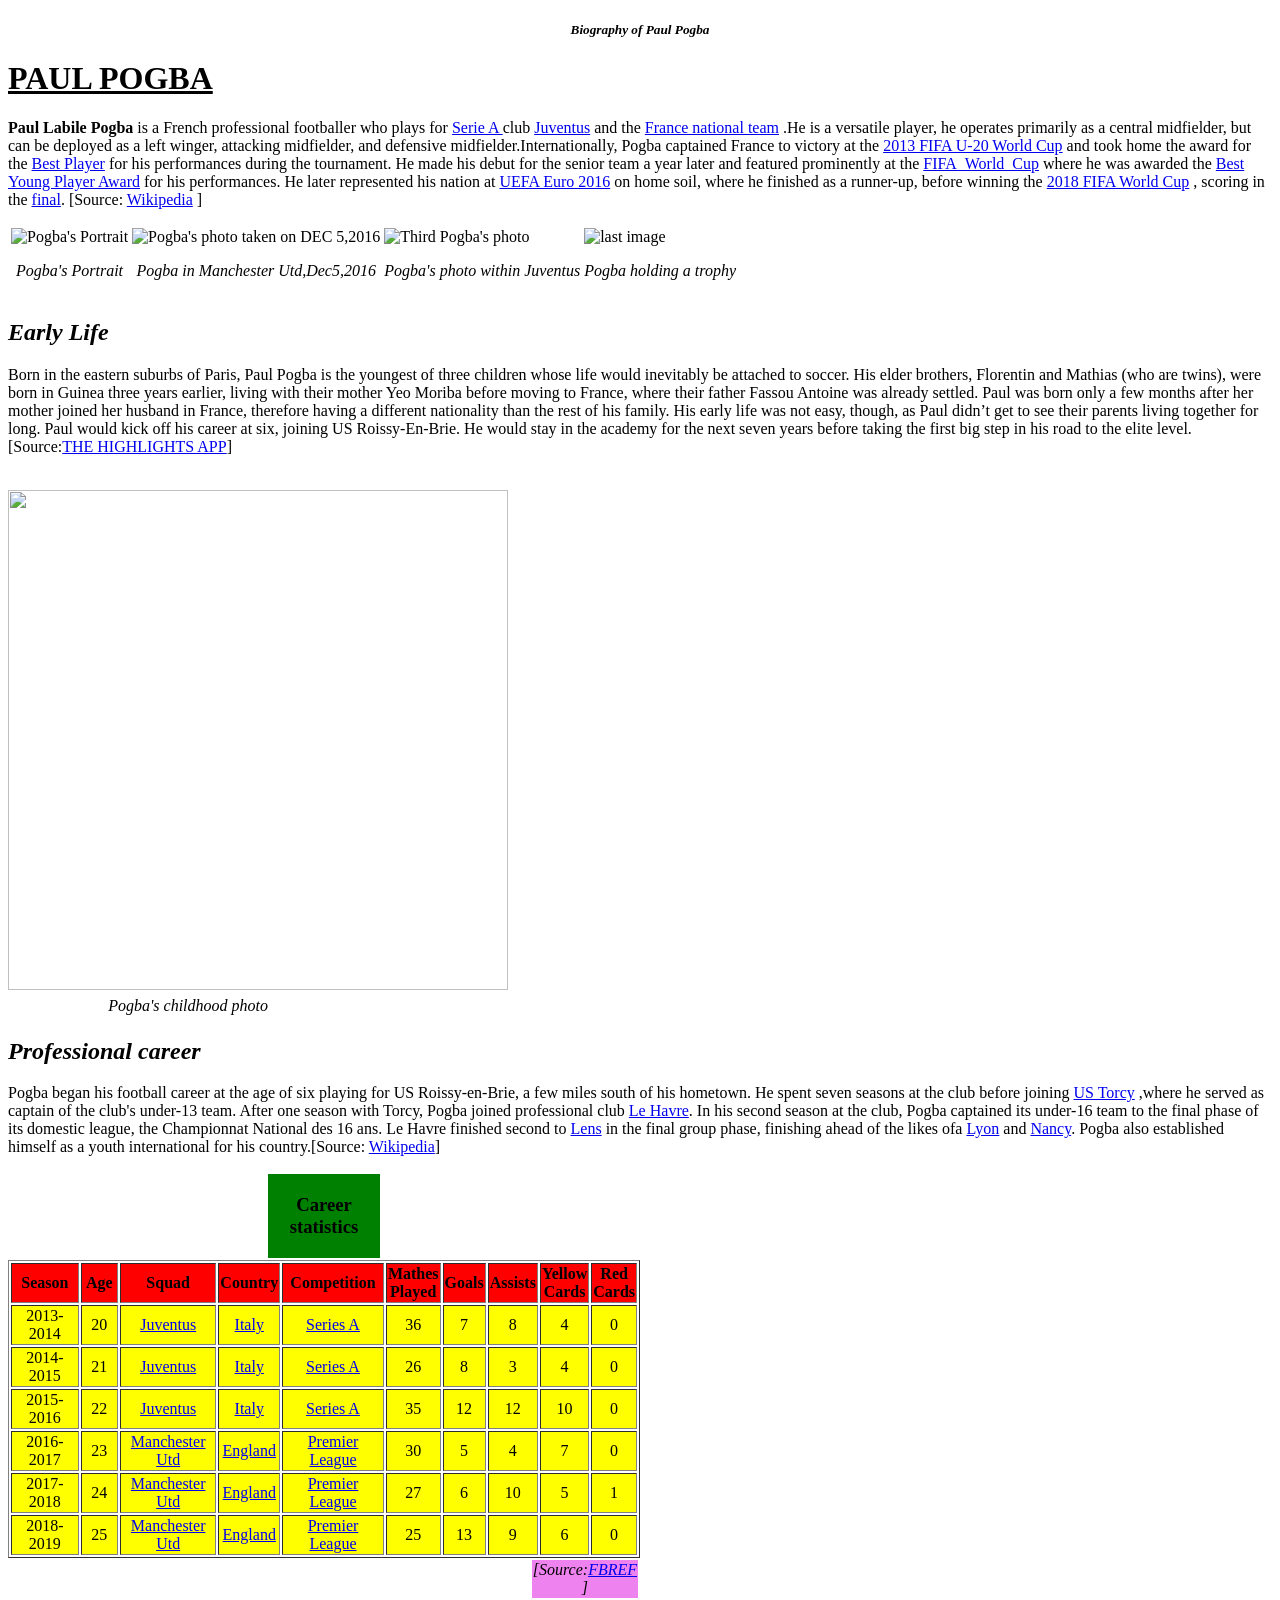
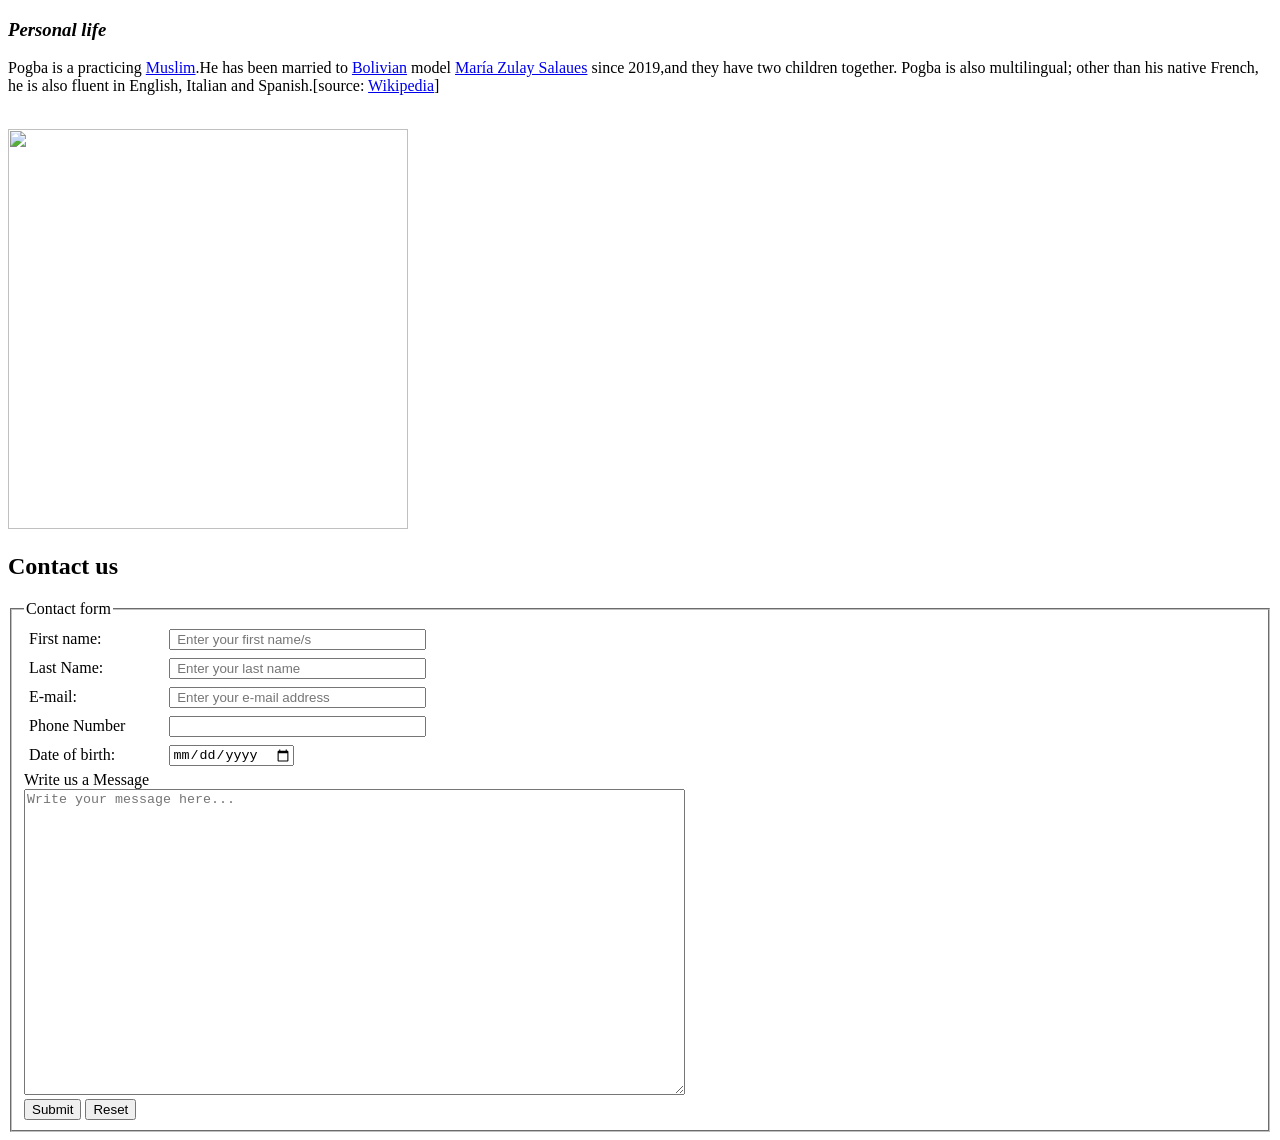
==== index.html @ eec69cef "intialfiles" ====
<!DOCTYPE html>
<html lang="en">
<head>
    <meta charset="UTF-8">
    <meta name="viewport" content="width=device-width, initial-scale=1.0">
    <title>PAUL POGBA</title>
</head>
<h5 align="center"> <em>Biography of Paul Pogba</em></h5>
<body vlink="blue">
    <h1>  <u>PAUL POGBA </u></h1>
    <P> <strong>Paul Labile Pogba</strong>  is a French professional footballer who plays for <a href="https://en.wikipedia.org/wiki/Serie_A">Serie A </a> club <a href="https://en.wikipedia.org/wiki/Juventus_FC">Juventus</a> 
         and the <a href="https://en.wikipedia.org/wiki/France_national_football_team">France national team</a> .He is a versatile player,
         he operates primarily as a central midfielder, but can be deployed as a left winger, 
         attacking midfielder, and defensive midfielder.Internationally, Pogba captained France to victory at the <a href="https://en.wikipedia.org/wiki/2013_FIFA_U-20_World_Cup">2013 FIFA U-20 World Cup</a> and took home the award for the
          <a href="https://en.wikipedia.org/wiki/2013_FIFA_U-20_World_Cup#Awards">Best Player</a> for his performances during the tournament. 

        He made his debut for the senior team a year later and featured prominently at the <a href="https://en.wikipedia.org/wiki/2014_FIFA_World_Cup">FIFA_World_Cup</a> where he was awarded the
          <a href="https://en.wikipedia.org/wiki/2014_FIFA_World_Cup#Best_Young_Player">Best Young Player Award</a> for his performances. He later represented his nation at <a href="https://en.wikipedia.org/wiki/UEFA_Euro_2016">UEFA Euro 2016</a>
           on home soil, where he finished as a runner-up, before winning the <a href="https://en.wikipedia.org/wiki/2018_FIFA_World_Cup">2018 FIFA World Cup</a> , scoring in the  <a href="https://en.wikipedia.org/wiki/2018_FIFA_World_Cup_final">final</a>.
          [Source: <a href="https://en.wikipedia.org/wiki/Paul_Pogba">Wikipedia</a> ]
    </P>

 <table >
     <tr>

          <td ><img src="https://upload.wikimedia.org/wikipedia/commons/c/cc/FRA-ARG_%2811%29_-_Paul_Pogba_%28cropped_2%29.jpg" width="450px" height="500px" alt="Pogba's Portrait"> 
             <br>
             <p align="center"> <em>Pogba's Portrait</em></p>
         </td>

          <td><img src="https://static.independent.co.uk/s3fs-public/thumbnails/image/2016/12/01/15/pogba-world-eleven.jpg" width="350px" height="440px"  alt=" Pogba's photo taken on DEC 5,2016"> 
                <br>
              <p align="center"> <em>Pogba in Manchester Utd,Dec5,2016</em></p>
          </td>
           <td><img src="https://boardroom.tv/wp-content/uploads/2022/06/GettyImages-487643139-e1656105874873-2048x1152.jpg"  width="320px%" height="400px" alt="Third Pogba's photo">
               <br>
              <p align="center"><em>Pogba's photo within Juventus</em></p>
            </td>


            <td><img src="https://www.blamefootball.com/wp-content/uploads/2018/07/RTX6BGT8.jpg" width="300px%"  height="350px" alt="last image">
                <p align="center"><em>Pogba holding a trophy</em></p>
           </td>
       </tr>
   </table>
    <h2> <em>Early Life</em></h2>
    <p> Born in the eastern suburbs of Paris, Paul Pogba is the youngest of three children whose life would inevitably be attached to soccer.
     His elder brothers, Florentin and Mathias (who are twins), were born in Guinea three years earlier, living 
     with their mother Yeo Moriba before moving to France, where their father Fassou Antoine was already settled. 

     Paul was born only a few months after her mother joined her husband in France, therefore having a different nationality than the rest of his family.
     His early life was not easy, though, as Paul didn’t get to see their parents living together for long. Paul would kick off his career at six, joining US Roissy-En-Brie.
      He would stay in the academy for the next seven years before taking the first big step in his road to the elite level.
      <span>[Source:</span><a href="https://www.thehighlightsapp.com/blog/paul-pogba-biography">THE HIGHLIGHTS APP</a>]
    </p>
      <br>
    <img src="https://i.pinimg.com/originals/97/4d/2a/974d2a316eff1d8885188e62dba50ef0.jpg?width=1920" width="500px" height="500px" alt="">
       <br>
   <table width="28%">
     <tbody>
         <tr>
             <td></td>
              <td align="center"><em>Pogba's childhood photo</em> </td>
           </tr>
     </tbody>
   </table>
     


   <h2><em>Professional career </em></h2>
   <P>Pogba began his football career at the age of six playing for US Roissy-en-Brie, a few miles south of his hometown. He spent seven seasons at the club before joining
      <a href="https://en.wikipedia.org/wiki/US_Torcy">US Torcy</a> ,where he served as captain of the club's under-13 team.

     After one season with Torcy, Pogba joined professional club  <a href="https://en.wikipedia.org/wiki/Le_Havre_AC">Le Havre</a>. In his second season at the club,
     Pogba captained its under-16 team to the final phase of its domestic league, the Championnat National des 16 ans. Le Havre finished second to
      <a href="https://en.wikipedia.org/wiki/RC_Lens">Lens</a> in the final group phase, finishing ahead of the likes ofa
      <a href="https://en.wikipedia.org/wiki/Olympique_Lyonnais_Reserves_and_Academy">Lyon</a> and  <a href="https://en.wikipedia.org/wiki/AS_Nancy_Lorraine">Nancy</a>.
       Pogba also established himself as a youth international for his country.[Source: <a href="https://en.wikipedia.org/wiki/Paul_Pogba#Club_career">Wikipedia</a>]
    </P>
<!--I used here a separate table for the topic before using the table for the statistics details-->
    <table width="50%">
        <thead >
            <tr>
                <td width="41%"></td>
                <td align="Center" bgcolor="green"><h3> <strong>Career statistics</strong></h3></td>
                <td width="41%"></td>
            
            </tr>
        </thead>
    </table>
    
    <!-- Statistics details table-->  
   <table border="1" width="50%" height="80%">
    
      <thead bgcolor="Red">
            <tr align="Center" >
              <th title="Season:Winter from August to May and Summer from May to November" width="80px">Season</th>
              <th title="Age at Season Start" width="40px">Age</th>
              <th width="110px">Squad</td>
              <th title="Country of Club"> Country</th>
              <th width="110px">Competition</td>
              <th title="Maches played by the player or squad">Mathes Played</th>
              <th title="Goals scored or Allowed" >Goals</th>
              <th >Assists</th>
              <th>Yellow Cards</th>
              <th>Red Cards</th>
            </tr>
      </thead>
       <tbody bgcolor="Yellow" align="center">
           <tr>
              <td>2013-2014</td>
              <td>20</td>
               <td > <a href="https://fbref.com/en/squads/e0652b02/2013-2014/c11/Juventus-Stats-Serie-A">Juventus</a></td>
               <td><a href="https://fbref.com/en/country/ITA/Italy-Football">Italy</a></td>
               <td > <a href="https://fbref.com/en/comps/11/2013-2014/2013-2014-Serie-A-Stats">Series A</a></td>
               <td>36</td>
               <td>7</td>
               <td>8</td>
              <td>4</td>
               <td>0</td>
           </tr>
           <tr>
              <td>2014-2015</td>
              <td>21</td>
              <td> <a href="https://fbref.com/en/squads/e0652b02/2014-2015/c11/Juventus-Stats-Serie-A">Juventus</a></td>
              <td><a href="https://fbref.com/en/country/ITA/Italy-Football">Italy</a></td>
               <td><a href="https://fbref.com/en/comps/11/2014-2015/2014-2015-Serie-A-Stats">Series A</a></td>
               <td>26</td>
               <td>8</td>
               <td>3</td>
               <td>4</td>
               <td>0</td>
           </tr>
           <tr>
              <td>2015-2016</td>
              <td>22</td>
              <td><a href="https://fbref.com/en/squads/e0652b02/2015-2016/c11/Juventus-Stats-Serie-A">Juventus</a></td>
              <td><a href="https://fbref.com/en/country/ITA/Italy-Football">Italy</a></td>
              <td> <a href="https://fbref.com/en/comps/11/2015-2016/2015-2016-Serie-A-Stats">Series A</a></td>
              <td>35</td>
              <td>12</td>
              <td>12</td>
              <td>10</td>
              <td>0</td>
           </tr>
           <tr>
              <td>2016-2017</td>
              <td>23</td>
              <td> <a href="https://fbref.com/en/squads/19538871/2016-2017/c9/Manchester-United-Stats-Premier-League">Manchester Utd</a></td>
              <td><a href="https://fbref.com/en/country/ENG/England-Football">England</a></td>
              <td> <a href="https://fbref.com/en/comps/9/2016-2017/2016-2017-Premier-League-Stats">Premier League</a></td>
              <td>30</td>
              <td>5</td>
              <td>4</td>
              <td>7</td>
              <td>0</td>
           </tr>
           <tr>
              <td>2017-2018</td>
              <td>24</td>
              <td><a href="https://fbref.com/en/squads/19538871/2017-2018/c9/Manchester-United-Stats-Premier-League">Manchester Utd</a></td>
              <td><a href="https://fbref.com/en/country/ENG/England-Football">England</a></td>
              <td> <a href="https://fbref.com/en/comps/9/2017-2018/2017-2018-Premier-League-Stats">Premier League</a></td>
              <td>27</td>
              <td>6</td>
               <td>10</td>
               <td>5</td>
              <td>1</td>
           </tr>
           <tr>
               <td>2018-2019</td>
               <td>25</td>
               <td><a href="https://fbref.com/en/squads/19538871/2018-2019/c9/Manchester-United-Stats-Premier-League">Manchester Utd</a></td>
               <td><a href="https://fbref.com/en/country/ENG/England-Football">England</a></td>
               <td> <a href="https://fbref.com/en/comps/9/2018-2019/2018-2019-Premier-League-Stats">Premier League</a></td>
               <td>25</td>
               <td>13</td>
               <td>9</td>
               <td>6</td>
               <td>0</td>
           </tr>
    
        </tbody>
   </table>
   <!-- I used another separate table with <tfoot> only  here to put a reference for the above table-->
    <table  width="50%" height="100%">
       <tfoot>
         <tr>
             <td width="84%"></td>
             <td bgcolor="Violet" align="center" > <em >[Source:<a href="https://fbref.com/en/players/867239d3/Paul-Pogba">FBREF </a>]</em></td>
           </tr>
       </tfoot>
   </table>
 

   <h3><em>Personal life</em></h3>

   <p>Pogba is a practicing  <a href="https://en.wikipedia.org/wiki/Islam">Muslim</a>.He has been married to <a href="https://en.wikipedia.org/wiki/Bolivia">Bolivian</a> model
        <a href="https://www.essentiallysports.com/soccer-football-news-who-is-paul-pogbas-wife-meet-bolivian-model-maria-zulay-salaues/"> María Zulay Salaues</a> since 2019,and they have two children together.
        Pogba is also multilingual; other than his native French, he is also fluent in English, Italian and Spanish.[source: <a href="https://en.wikipedia.org/wiki/Paul_Pogba#Personal_life">Wikipedia</a>]
  </p>
      <br>
   <img src="https://wifebio.com/wp-content/uploads/2022/05/Paul-Pogba-wife-Zulay-Pogba.jpg"  width="400px"height="400"  alt="">



     


    <form method="post" action="mailto:email.com?subject=subject&message=message">
       <h2>Contact us </h2>
       <fieldset>
            <legend> Contact form</legend>
            <Table  width="500px" cellpadding="3">
                <tbody>
                    <tr>
                        <td> <label for="fname">First name:</label></td>
                        <td><input type="text" id="fname" name="fname" placeholder=" Enter your first name/s" pattern="[A-Za-z]{1,32}" size="30" required></td>
                     </tr>
                    <tr>
                      <td> <label for="lname">Last Name:</label></td>
                      <td><input type="text" id="lname" placeholder=" Enter your last name" pattern="[A-Za-z]{1,32}"  size="30"></td>
                  </tr>
                  <tr>
                        <td> <label for=" email">E-mail:</label> </td>
                        <td><input type="email" id="email" placeholder=" Enter your e-mail address" pattern="[^ @]*@[^ @]*" size="30" required></td>
                   </tr>
                    <tr>
                        <td><label for="ph">Phone Number</label></td>
                        <td><input type="text" id="ph" size="30"></td>
                    </tr>
                    <tr>
                        <td> <label for="dob">Date of birth:</td>
                        <td><input type="date"></td>
                    </tr>
                </tbody>
          </Table>

           <label for=" text">Write us a Message</label>
            <br>
           <textarea name="" id="" rows="20" cols="80" placeholder="Write your message here..."></textarea>
            <br>
           <input type="submit">
           <input type="reset">
       </fieldset>
    </form>
    
    <!--<h2>References</h2>-->
</body>
</html>
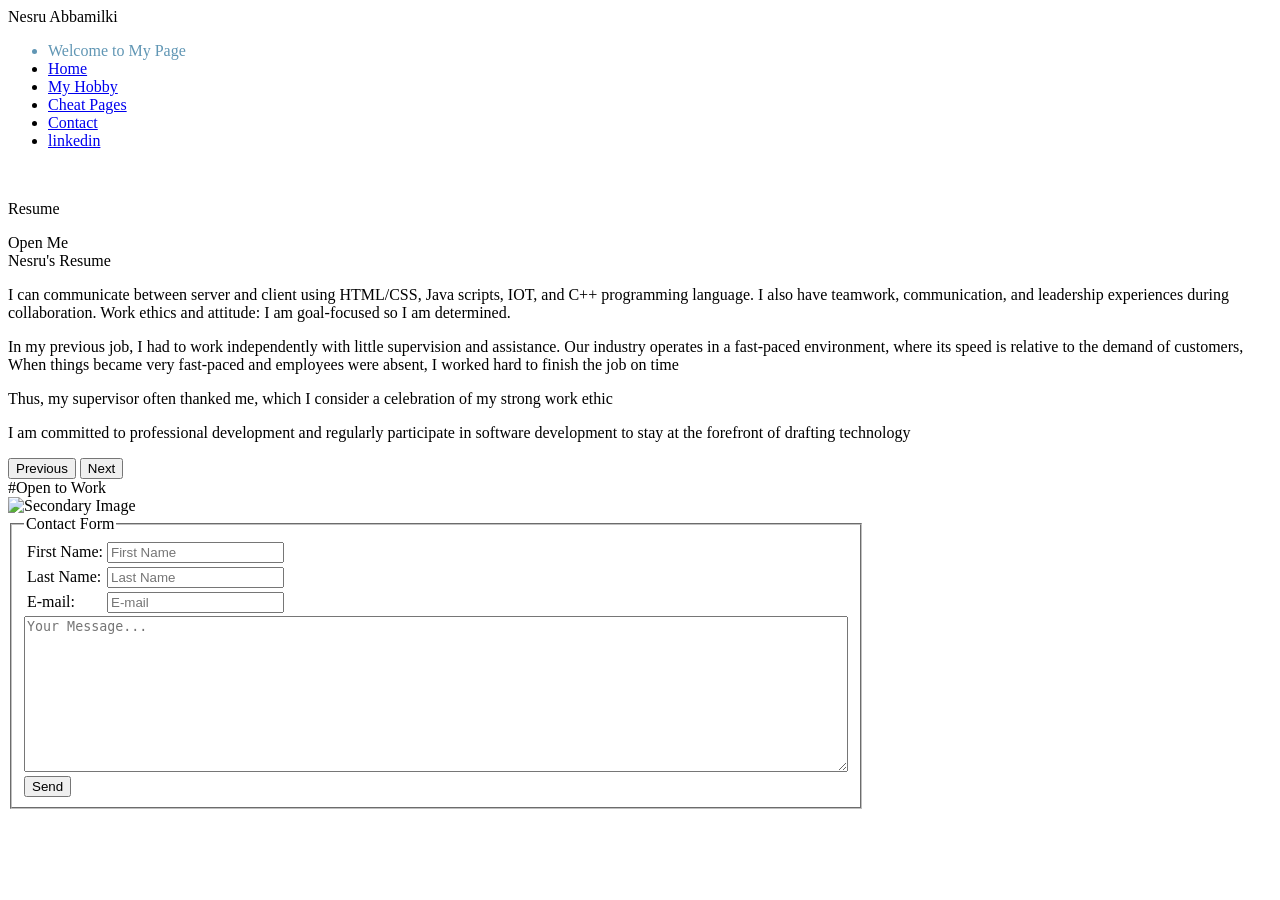
==== commit 38b7efa7: "Update index.html" ====
--- a/index.html
+++ b/index.html
@@ -3,248 +3,98 @@
 <head>
     <meta charset="UTF-8">
     <meta name="viewport" content="width=device-width, initial-scale=1.0">
-    <title>PAUL POGBA</title>
+    <title>Nesru Abbamilki - Personal Website</title>
+    <link rel="stylesheet" href="style.css">
 </head>
-<h5 align="center"> <em>Biography of Paul Pogba</em></h5>
-<body vlink="blue">
-    <h1>  <u>PAUL POGBA </u></h1>
-    <P> <strong>Paul Labile Pogba</strong>  is a French professional footballer who plays for <a href="https://en.wikipedia.org/wiki/Serie_A">Serie A </a> club <a href="https://en.wikipedia.org/wiki/Juventus_FC">Juventus</a> 
-         and the <a href="https://en.wikipedia.org/wiki/France_national_football_team">France national team</a> .He is a versatile player,
-         he operates primarily as a central midfielder, but can be deployed as a left winger, 
-         attacking midfielder, and defensive midfielder.Internationally, Pogba captained France to victory at the <a href="https://en.wikipedia.org/wiki/2013_FIFA_U-20_World_Cup">2013 FIFA U-20 World Cup</a> and took home the award for the
-          <a href="https://en.wikipedia.org/wiki/2013_FIFA_U-20_World_Cup#Awards">Best Player</a> for his performances during the tournament. 
+<body>
+    <!-- Header with Navigation -->
+    <header>
+        <div class="Nesru">
+            <div class="Nesru-text" id="NesruText">Nesru Abbamilki</div>
+        </div>
+        <nav>
+            <ul>
+                <li class="header" id="header" style="color:#6096B4; font-family: 'Old English Text MT', serif;">Welcome to My Page</li>
+                <li><a href="#">Home</a></li>
+                <li><a href="index1.html">My Hobby</a></li>
+                <li><a href="index2.html">Cheat Pages</a></li>
+                <li><a href="#contact-section" id="contact-link" class="btn">Contact</a></li>
+                <li style="left: 200px;"><a href="https://www.linkedin.com/in/nesru-abbamilki-372943333/">linkedin</a></li>
+            </ul>
+            <div id="icon-container"></div>
+        </nav>
+    </header>
 
-        He made his debut for the senior team a year later and featured prominently at the <a href="https://en.wikipedia.org/wiki/2014_FIFA_World_Cup">FIFA_World_Cup</a> where he was awarded the
-          <a href="https://en.wikipedia.org/wiki/2014_FIFA_World_Cup#Best_Young_Player">Best Young Player Award</a> for his performances. He later represented his nation at <a href="https://en.wikipedia.org/wiki/UEFA_Euro_2016">UEFA Euro 2016</a>
-           on home soil, where he finished as a runner-up, before winning the <a href="https://en.wikipedia.org/wiki/2018_FIFA_World_Cup">2018 FIFA World Cup</a> , scoring in the  <a href="https://en.wikipedia.org/wiki/2018_FIFA_World_Cup_final">final</a>.
-          [Source: <a href="https://en.wikipedia.org/wiki/Paul_Pogba">Wikipedia</a> ]
-    </P>
+    <!-- Main Content -->
+    <main>
+        <!-- Profile Image Section -->
+        <section>
+            <img src="image.png" alt="">
+            <div class="waterfall"></div>
+        </section>
 
- <table >
-     <tr>
+        <div id="rolled-scroll" class="scroll-rolled" onclick="openScroll()">
+            <p>Resume</p>
+            <span>Open Me</span>
+        </div>
 
-          <td ><img src="https://upload.wikimedia.org/wikipedia/commons/c/cc/FRA-ARG_%2811%29_-_Paul_Pogba_%28cropped_2%29.jpg" width="450px" height="500px" alt="Pogba's Portrait"> 
-             <br>
-             <p align="center"> <em>Pogba's Portrait</em></p>
-         </td>
+        <div id="unrolled-scroll" class="scroll-unrolled hidden">
+            <div class="scroll-header">Nesru's Resume</div>
+            <div id="scroll-content">
+                <p class="page" id="page1">I can communicate between server and client using HTML/CSS, Java scripts, IOT, and C++ programming language.
+                    I also have teamwork, communication, and leadership experiences during collaboration.
+                   Work ethics and attitude: I am goal-focused so I am determined.</p>
+               <p class="page hidden" id="page2">In my previous job, I had to work independently with little supervision and assistance.
+                    Our industry operates in a fast-paced environment, where its speed is relative to the demand of customers, When things
+                     became very fast-paced and employees were absent, I worked hard to finish the job on time</p>
+              <p class="page hidden" id="page3">Thus, my supervisor often thanked me, which I consider a celebration of my strong work ethic</p>
+              <p class="page hidden" id="page4">I am committed to professional development and regularly participate in software development
+                to stay at the forefront of drafting technology</p>
+            </div>
+            <button id="prev-btn" class="nav-btn" onclick="showPrevious()">Previous</button>
+            <button id="next-btn" class="nav-btn" onclick="showNext()">Next</button>
+        </div>
 
-          <td><img src="https://static.independent.co.uk/s3fs-public/thumbnails/image/2016/12/01/15/pogba-world-eleven.jpg" width="350px" height="440px"  alt=" Pogba's photo taken on DEC 5,2016"> 
-                <br>
-              <p align="center"> <em>Pogba in Manchester Utd,Dec5,2016</em></p>
-          </td>
-           <td><img src="https://boardroom.tv/wp-content/uploads/2022/06/GettyImages-487643139-e1656105874873-2048x1152.jpg"  width="320px%" height="400px" alt="Third Pogba's photo">
-               <br>
-              <p align="center"><em>Pogba's photo within Juventus</em></p>
-            </td>
+        <!-- Rotating Text Circle -->
+        <aside>
+            <div class="circle">
+                <span class="rotating-text">#Open to Work</span>
+            </div>
+        </aside>
 
+        <!-- Secondary Image Section -->
+        <section>
+            <img src="nesru.jpg" alt="Secondary Image">
+        </section>
+       
+        <!-- Contact Form Section -->
+        <section id="contact-section">
+            <form id="contactForm" onsubmit="sendEmail(event)">
+                <fieldset style="width: 50%;">
+                    <legend>Contact Form</legend>
+                    <table>
+                        <tr>
+                            <td><label for="fname">First Name: </label></td>
+                            <td><input type="text" id="fname" placeholder="First Name" required></td>
+                        </tr>
+                        <tr>
+                            <td><label for="lname">Last Name: </label></td>
+                            <td><input type="text" id="lname" placeholder="Last Name" required></td>
+                        </tr>
+                        <tr>
+                            <td><label for="em">E-mail: </label></td>
+                            <td><input type="email" id="em" placeholder="E-mail" required></td>
+                        </tr>
+                    </table>
 
-            <td><img src="https://www.blamefootball.com/wp-content/uploads/2018/07/RTX6BGT8.jpg" width="300px%"  height="350px" alt="last image">
-                <p align="center"><em>Pogba holding a trophy</em></p>
-           </td>
-       </tr>
-   </table>
-    <h2> <em>Early Life</em></h2>
-    <p> Born in the eastern suburbs of Paris, Paul Pogba is the youngest of three children whose life would inevitably be attached to soccer.
-     His elder brothers, Florentin and Mathias (who are twins), were born in Guinea three years earlier, living 
-     with their mother Yeo Moriba before moving to France, where their father Fassou Antoine was already settled. 
+                    <textarea id="message" placeholder="Your Message..." rows="10" cols="100"></textarea>
+                    <input type="submit" value="Send">
+                </fieldset>
+            </form>
+            <div id="notification"></div>
+        </section>
+    </main>
 
-     Paul was born only a few months after her mother joined her husband in France, therefore having a different nationality than the rest of his family.
-     His early life was not easy, though, as Paul didn’t get to see their parents living together for long. Paul would kick off his career at six, joining US Roissy-En-Brie.
-      He would stay in the academy for the next seven years before taking the first big step in his road to the elite level.
-      <span>[Source:</span><a href="https://www.thehighlightsapp.com/blog/paul-pogba-biography">THE HIGHLIGHTS APP</a>]
-    </p>
-      <br>
-    <img src="https://i.pinimg.com/originals/97/4d/2a/974d2a316eff1d8885188e62dba50ef0.jpg?width=1920" width="500px" height="500px" alt="">
-       <br>
-   <table width="28%">
-     <tbody>
-         <tr>
-             <td></td>
-              <td align="center"><em>Pogba's childhood photo</em> </td>
-           </tr>
-     </tbody>
-   </table>
-     
-
-
-   <h2><em>Professional career </em></h2>
-   <P>Pogba began his football career at the age of six playing for US Roissy-en-Brie, a few miles south of his hometown. He spent seven seasons at the club before joining
-      <a href="https://en.wikipedia.org/wiki/US_Torcy">US Torcy</a> ,where he served as captain of the club's under-13 team.
-
-     After one season with Torcy, Pogba joined professional club  <a href="https://en.wikipedia.org/wiki/Le_Havre_AC">Le Havre</a>. In his second season at the club,
-     Pogba captained its under-16 team to the final phase of its domestic league, the Championnat National des 16 ans. Le Havre finished second to
-      <a href="https://en.wikipedia.org/wiki/RC_Lens">Lens</a> in the final group phase, finishing ahead of the likes ofa
-      <a href="https://en.wikipedia.org/wiki/Olympique_Lyonnais_Reserves_and_Academy">Lyon</a> and  <a href="https://en.wikipedia.org/wiki/AS_Nancy_Lorraine">Nancy</a>.
-       Pogba also established himself as a youth international for his country.[Source: <a href="https://en.wikipedia.org/wiki/Paul_Pogba#Club_career">Wikipedia</a>]
-    </P>
-<!--I used here a separate table for the topic before using the table for the statistics details-->
-    <table width="50%">
-        <thead >
-            <tr>
-                <td width="41%"></td>
-                <td align="Center" bgcolor="green"><h3> <strong>Career statistics</strong></h3></td>
-                <td width="41%"></td>
-            
-            </tr>
-        </thead>
-    </table>
-    
-    <!-- Statistics details table-->  
-   <table border="1" width="50%" height="80%">
-    
-      <thead bgcolor="Red">
-            <tr align="Center" >
-              <th title="Season:Winter from August to May and Summer from May to November" width="80px">Season</th>
-              <th title="Age at Season Start" width="40px">Age</th>
-              <th width="110px">Squad</td>
-              <th title="Country of Club"> Country</th>
-              <th width="110px">Competition</td>
-              <th title="Maches played by the player or squad">Mathes Played</th>
-              <th title="Goals scored or Allowed" >Goals</th>
-              <th >Assists</th>
-              <th>Yellow Cards</th>
-              <th>Red Cards</th>
-            </tr>
-      </thead>
-       <tbody bgcolor="Yellow" align="center">
-           <tr>
-              <td>2013-2014</td>
-              <td>20</td>
-               <td > <a href="https://fbref.com/en/squads/e0652b02/2013-2014/c11/Juventus-Stats-Serie-A">Juventus</a></td>
-               <td><a href="https://fbref.com/en/country/ITA/Italy-Football">Italy</a></td>
-               <td > <a href="https://fbref.com/en/comps/11/2013-2014/2013-2014-Serie-A-Stats">Series A</a></td>
-               <td>36</td>
-               <td>7</td>
-               <td>8</td>
-              <td>4</td>
-               <td>0</td>
-           </tr>
-           <tr>
-              <td>2014-2015</td>
-              <td>21</td>
-              <td> <a href="https://fbref.com/en/squads/e0652b02/2014-2015/c11/Juventus-Stats-Serie-A">Juventus</a></td>
-              <td><a href="https://fbref.com/en/country/ITA/Italy-Football">Italy</a></td>
-               <td><a href="https://fbref.com/en/comps/11/2014-2015/2014-2015-Serie-A-Stats">Series A</a></td>
-               <td>26</td>
-               <td>8</td>
-               <td>3</td>
-               <td>4</td>
-               <td>0</td>
-           </tr>
-           <tr>
-              <td>2015-2016</td>
-              <td>22</td>
-              <td><a href="https://fbref.com/en/squads/e0652b02/2015-2016/c11/Juventus-Stats-Serie-A">Juventus</a></td>
-              <td><a href="https://fbref.com/en/country/ITA/Italy-Football">Italy</a></td>
-              <td> <a href="https://fbref.com/en/comps/11/2015-2016/2015-2016-Serie-A-Stats">Series A</a></td>
-              <td>35</td>
-              <td>12</td>
-              <td>12</td>
-              <td>10</td>
-              <td>0</td>
-           </tr>
-           <tr>
-              <td>2016-2017</td>
-              <td>23</td>
-              <td> <a href="https://fbref.com/en/squads/19538871/2016-2017/c9/Manchester-United-Stats-Premier-League">Manchester Utd</a></td>
-              <td><a href="https://fbref.com/en/country/ENG/England-Football">England</a></td>
-              <td> <a href="https://fbref.com/en/comps/9/2016-2017/2016-2017-Premier-League-Stats">Premier League</a></td>
-              <td>30</td>
-              <td>5</td>
-              <td>4</td>
-              <td>7</td>
-              <td>0</td>
-           </tr>
-           <tr>
-              <td>2017-2018</td>
-              <td>24</td>
-              <td><a href="https://fbref.com/en/squads/19538871/2017-2018/c9/Manchester-United-Stats-Premier-League">Manchester Utd</a></td>
-              <td><a href="https://fbref.com/en/country/ENG/England-Football">England</a></td>
-              <td> <a href="https://fbref.com/en/comps/9/2017-2018/2017-2018-Premier-League-Stats">Premier League</a></td>
-              <td>27</td>
-              <td>6</td>
-               <td>10</td>
-               <td>5</td>
-              <td>1</td>
-           </tr>
-           <tr>
-               <td>2018-2019</td>
-               <td>25</td>
-               <td><a href="https://fbref.com/en/squads/19538871/2018-2019/c9/Manchester-United-Stats-Premier-League">Manchester Utd</a></td>
-               <td><a href="https://fbref.com/en/country/ENG/England-Football">England</a></td>
-               <td> <a href="https://fbref.com/en/comps/9/2018-2019/2018-2019-Premier-League-Stats">Premier League</a></td>
-               <td>25</td>
-               <td>13</td>
-               <td>9</td>
-               <td>6</td>
-               <td>0</td>
-           </tr>
-    
-        </tbody>
-   </table>
-   <!-- I used another separate table with <tfoot> only  here to put a reference for the above table-->
-    <table  width="50%" height="100%">
-       <tfoot>
-         <tr>
-             <td width="84%"></td>
-             <td bgcolor="Violet" align="center" > <em >[Source:<a href="https://fbref.com/en/players/867239d3/Paul-Pogba">FBREF </a>]</em></td>
-           </tr>
-       </tfoot>
-   </table>
- 
-
-   <h3><em>Personal life</em></h3>
-
-   <p>Pogba is a practicing  <a href="https://en.wikipedia.org/wiki/Islam">Muslim</a>.He has been married to <a href="https://en.wikipedia.org/wiki/Bolivia">Bolivian</a> model
-        <a href="https://www.essentiallysports.com/soccer-football-news-who-is-paul-pogbas-wife-meet-bolivian-model-maria-zulay-salaues/"> María Zulay Salaues</a> since 2019,and they have two children together.
-        Pogba is also multilingual; other than his native French, he is also fluent in English, Italian and Spanish.[source: <a href="https://en.wikipedia.org/wiki/Paul_Pogba#Personal_life">Wikipedia</a>]
-  </p>
-      <br>
-   <img src="https://wifebio.com/wp-content/uploads/2022/05/Paul-Pogba-wife-Zulay-Pogba.jpg"  width="400px"height="400"  alt="">
-
-
-
-     
-
-
-    <form method="post" action="mailto:email.com?subject=subject&message=message">
-       <h2>Contact us </h2>
-       <fieldset>
-            <legend> Contact form</legend>
-            <Table  width="500px" cellpadding="3">
-                <tbody>
-                    <tr>
-                        <td> <label for="fname">First name:</label></td>
-                        <td><input type="text" id="fname" name="fname" placeholder=" Enter your first name/s" pattern="[A-Za-z]{1,32}" size="30" required></td>
-                     </tr>
-                    <tr>
-                      <td> <label for="lname">Last Name:</label></td>
-                      <td><input type="text" id="lname" placeholder=" Enter your last name" pattern="[A-Za-z]{1,32}"  size="30"></td>
-                  </tr>
-                  <tr>
-                        <td> <label for=" email">E-mail:</label> </td>
-                        <td><input type="email" id="email" placeholder=" Enter your e-mail address" pattern="[^ @]*@[^ @]*" size="30" required></td>
-                   </tr>
-                    <tr>
-                        <td><label for="ph">Phone Number</label></td>
-                        <td><input type="text" id="ph" size="30"></td>
-                    </tr>
-                    <tr>
-                        <td> <label for="dob">Date of birth:</td>
-                        <td><input type="date"></td>
-                    </tr>
-                </tbody>
-          </Table>
-
-           <label for=" text">Write us a Message</label>
-            <br>
-           <textarea name="" id="" rows="20" cols="80" placeholder="Write your message here..."></textarea>
-            <br>
-           <input type="submit">
-           <input type="reset">
-       </fieldset>
-    </form>
-    
-    <!--<h2>References</h2>-->
+    <script src="scripts.js"></script> <!-- Link to the external JS file -->
 </body>
-</html>+</html>
